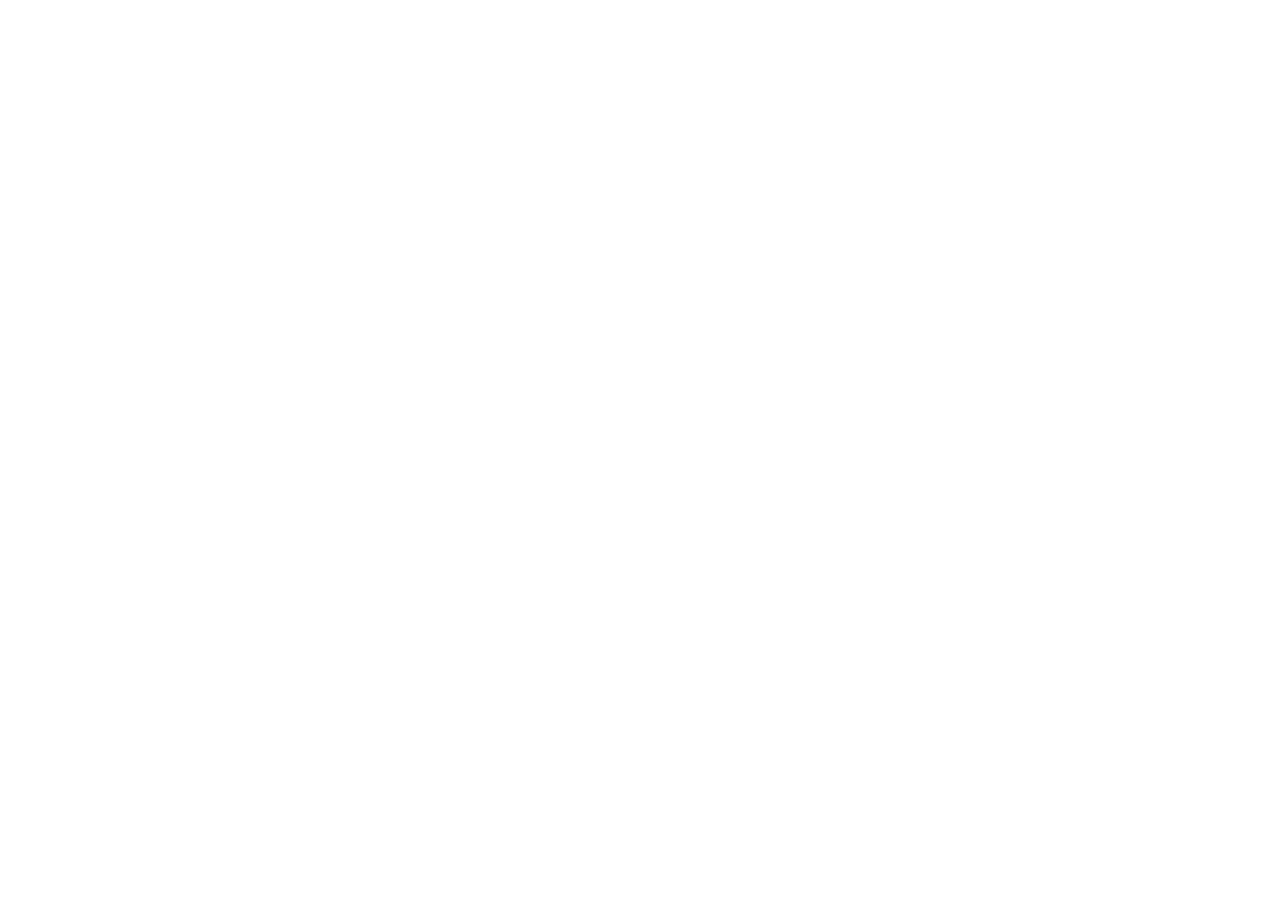
==== index.html @ 3b2b2cb2 "init: gallery init" ====
<!DOCTYPE html>
<html lang="en">
<head>
    <meta charset="UTF-8">
    <meta http-equiv="X-UA-Compatible" content="IE=edge">
    <meta name="viewport" content="width=device-width, initial-scale=1.0">
    <title>Gallery</title>
</head>
<body>
    
</body>
</html>
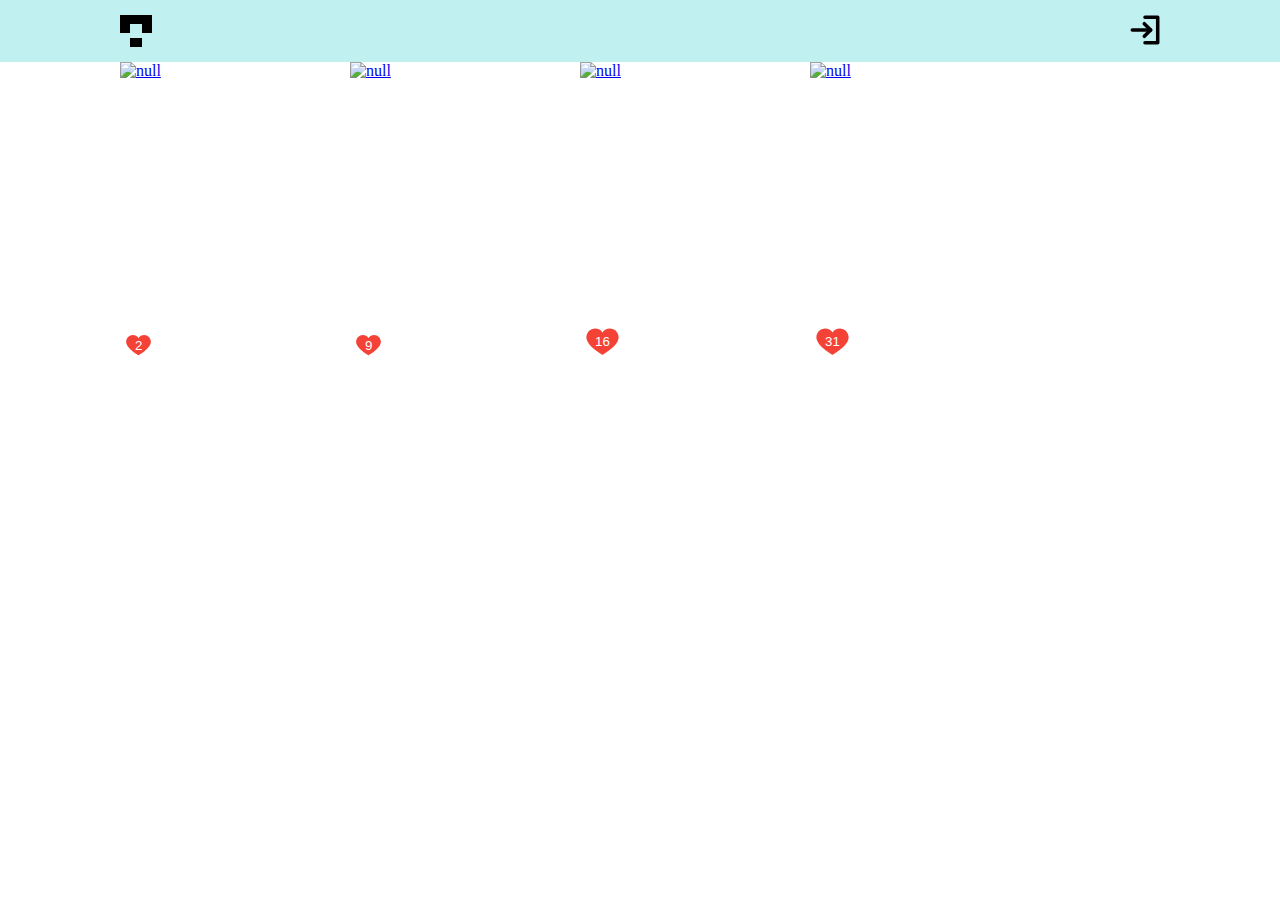
==== commit efa66f24: "feat: source code gallery" ====
--- a/index.html
+++ b/index.html
@@ -1,12 +1,58 @@
 <!DOCTYPE html>
 <html lang="en">
+
 <head>
-    <meta charset="UTF-8">
-    <meta http-equiv="X-UA-Compatible" content="IE=edge">
-    <meta name="viewport" content="width=device-width, initial-scale=1.0">
-    <title>Gallery</title>
+  <meta charset="UTF-8">
+  <meta http-equiv="X-UA-Compatible" content="IE=edge">
+  <meta name="viewport" content="width=device-width, initial-scale=1.0">
+  <title>Gallery</title>
+
+  <link rel="stylesheet" href="style/index.css">
 </head>
+
 <body>
-    
+  <header class="header">
+    <div class="container header__container">
+      <img class="header__logo" src="img/logo.svg" alt="Логотип галереи">
+      <button class="header__login-button"></button>
+    </div>
+  </header>
+  <main class="main">
+    <section class="gallery">
+      <div class="container gallery__wrapper">
+        <ul class="grid" style="display: flex; flex-wrap: wrap; align-items: flex-start; gap: 30px;">
+          <li class="card" style="min-height: 300px;"><a id="BZnPqlIl5pk" class="grid-item" href="page.html?photo=BZnPqlIl5pk"><img width="200" src="https://images.unsplash.com/photo-1654507666453-ec3e281b146c?crop=entropy&amp;cs=tinysrgb&amp;fit=max&amp;fm=jpg&amp;ixid=MnwzMDE0MzF8MHwxfGFsbHw4fHx8fHx8Mnx8MTY1NDUyMzcxMA&amp;ixlib=rb-1.2.1&amp;q=80&amp;w=400" alt="null">
+            <a class="card__author" href="#">
+              <img class="author__photo" src="https://images.unsplash.com/profile-1639410901867-5932bcc818ccimage?ixlib=rb-1.2.1&amp;crop=faces&amp;fit=crop&amp;w=32&amp;h=32" width="32" height="32" role="presentation" alt="I mainly do editorial shoots, but always with human elements. I believe that adding a human element to an art concept is the most organic way to represent our touch in the world." title="Chandri Anggara">
+            </a>
+            <button class="card__photo-like">2</button>
+            <a class="card__download" href="https://unsplash.com/photos/BZnPqlIl5pk/download?ixid=MnwzMDE0MzF8MHwxfGFsbHw4fHx8fHx8Mnx8MTY1NDUyMzcxMA" download="" target="_blank"></a>
+          </a></li>
+          <li class="card" style="min-height: 300px;"><a id="1Er6ZqGPhgw" class="grid-item" href="page.html?photo=1Er6ZqGPhgw"><img width="200" src="https://images.unsplash.com/photo-1654447398834-4168622aab14?crop=entropy&amp;cs=tinysrgb&amp;fit=max&amp;fm=jpg&amp;ixid=MnwzMDE0MzF8MHwxfGFsbHwyOHx8fHx8fDJ8fDE2NTQ1MjM3MTA&amp;ixlib=rb-1.2.1&amp;q=80&amp;w=400" alt="null">
+            <a class="card__author" href="#">
+              <img class="author__photo" src="https://images.unsplash.com/profile-1644757420917-27103c7ddfc1image?ixlib=rb-1.2.1&amp;crop=faces&amp;fit=crop&amp;w=32&amp;h=32" width="32" height="32" role="presentation" alt="null" title="Martin Błaszkiewicz">
+            </a>
+            <button class="card__photo-like">9</button>
+            <a class="card__download" href="https://unsplash.com/photos/1Er6ZqGPhgw/download?ixid=MnwzMDE0MzF8MHwxfGFsbHwyOHx8fHx8fDJ8fDE2NTQ1MjM3MTA" download="" target="_blank"></a>
+          </a></li>
+          <li class="card" style="min-height: 300px;"><a id="Pmq77M23eU8" class="grid-item" href="page.html?photo=Pmq77M23eU8"><img width="200" src="https://images.unsplash.com/photo-1654124803057-a07f6323a147?crop=entropy&amp;cs=tinysrgb&amp;fit=max&amp;fm=jpg&amp;ixid=MnwzMDE0MzF8MHwxfGFsbHw2Mnx8fHx8fDJ8fDE2NTQ1MjQyNDQ&amp;ixlib=rb-1.2.1&amp;q=80&amp;w=400" alt="null">
+            <a class="card__author" href="#">
+              <img class="author__photo" src="https://images.unsplash.com/profile-1622557902046-f9acff817916image?ixlib=rb-1.2.1&amp;crop=faces&amp;fit=crop&amp;w=32&amp;h=32" width="32" height="32" role="presentation" alt="saved by grace // UX Design Manager // hobby photographer" title="Kelly Sikkema">
+            </a>
+            <button class="card__photo-like">16</button>
+            <a class="card__download" href="https://unsplash.com/photos/Pmq77M23eU8/download?ixid=MnwzMDE0MzF8MHwxfGFsbHw2Mnx8fHx8fDJ8fDE2NTQ1MjQyNDQ" download="" target="_blank"></a>
+          </a></li>
+          <li class="card" style="min-height: 300px;"><a id="JIqH1ps4eK8" class="grid-item" href="page.html?photo=JIqH1ps4eK8"><img width="200" src="https://images.unsplash.com/photo-1654363137357-9d897b5a20d7?crop=entropy&amp;cs=tinysrgb&amp;fit=max&amp;fm=jpg&amp;ixid=MnwzMDE0MzF8MHwxfGFsbHwxMjN8fHx8fHwyfHwxNjU0NTI0MjYy&amp;ixlib=rb-1.2.1&amp;q=80&amp;w=400" alt="null">
+            <a class="card__author" href="#">
+              <img class="author__photo" src="https://images.unsplash.com/profile-1600184424687-de96bd61fa67image?ixlib=rb-1.2.1&amp;crop=faces&amp;fit=crop&amp;w=32&amp;h=32" width="32" height="32" role="presentation" alt="Always looking for the next adventure to capture the next shot. Seize the day. Sony A7 IV . There are more images behind my Unplash, for commercial projects please contact me.  John 3:16" title="Jonny Gios">
+            </a>
+            <button class="card__photo-like">31</button>
+            <a class="card__download" href="https://unsplash.com/photos/JIqH1ps4eK8/download?ixid=MnwzMDE0MzF8MHwxfGFsbHwxMjN8fHx8fHwyfHwxNjU0NTI0MjYy" download="" target="_blank"></a>
+          </a></li>
+        </ul>
+      </div>
+    </section>
+  </main>
 </body>
+
 </html>--- a/style/index.css
+++ b/style/index.css
@@ -0,0 +1,202 @@
+html {
+  box-sizing: border-box;
+}
+
+*,
+*:after,
+*:before {
+  box-sizing: inherit;
+}
+
+img {
+  max-width: 100%;
+  height: auto;
+  display: block;
+}
+
+ul {
+  list-style: none;
+  margin: 0;
+  padding: 0;
+}
+
+body {
+  margin: 0;
+}
+
+.container {
+  max-width: 1100px;
+  padding: 0 30px;
+  margin: 0 auto;
+}
+
+.header {
+  position: fixed;
+  top: 0;
+  left: 0;
+  width: 100%;
+  padding-top: 15px;
+  padding-bottom: 15px;
+  background-color: #c0f0f0;
+  z-index: 10;
+}
+
+.header__container {
+  display: flex;
+  justify-content: space-between;
+}
+
+.header__login-button {
+  display: block;
+  padding: 0;
+  border: none;
+  cursor: pointer;
+  background-color: transparent;
+  background-image: url('../img/login.svg');
+  background-position: center;
+  background-size: contain;
+  width: 30px;
+  height: 30px;
+}
+
+.header__login-img {
+  display: block;
+}
+
+.main {
+  padding-top: 62px;
+}
+
+.grid {
+  margin: 0 auto;
+}
+
+.card {
+  position: relative;
+  margin-bottom: 10px;
+}
+
+.card__author {
+  position: absolute;
+  display: block;
+  top: 5px;
+  left: 5px;
+  opacity: 0;
+  transition: opacity 0.3s ease-in-out;
+  border-radius: 50%;
+  overflow: hidden;
+}
+
+.card__download {
+  position: absolute;
+  right: 5px;
+  bottom: 5px;
+  opacity: 0;
+  transition: opacity 0.3s ease-in-out;
+
+  border-radius: 50%;
+}
+
+.card__download,
+.photo__download {
+  background-color: rgba(0, 0, 0, 0.3);
+  background-image: url('../img/download.svg');
+  background-size: 20px;
+  background-position: center;
+  background-repeat: no-repeat;
+  display: block;
+  width: 30px;
+  height: 30px;
+}
+
+.card:hover .card__author,
+.card:hover .card__download {
+  opacity: 1;
+}
+
+.photo {
+  padding-top: 50px;
+  padding-bottom: 50px;
+}
+
+.photo__wrapper {
+  width: max-content;
+  display: grid;
+  max-width: 100%;
+  grid-template-areas:
+    'photo photo'
+    'author controls';
+  grid-template-columns: 1fr 1fr;
+  gap: 20px;
+}
+
+.photo__author {
+  display: flex;
+  gap: 15px;
+}
+
+.photo__picture {
+  justify-self: center;
+  grid-area: photo;
+}
+
+.photo__author {
+  grid-area: author;
+}
+
+.photo__control {
+  grid-area: controls;
+  display: flex;
+  align-items: flex-start;
+  justify-content: end;
+  gap: 15px;
+}
+
+.card__photo-like_user {
+
+}
+
+.card__photo-like {
+  position: absolute;
+  left: 5px;
+  bottom: 5px;
+background-color: transparent;
+  background-image: url('../img/like.svg');
+  background-size: contain;
+  background-position: center;
+  background-repeat: no-repeat;
+  display: block;
+  aspect-ratio: 1/1;
+  border: none;
+  color: #fff;
+  line-height: 1;
+  padding: 5px 10px 0;
+}
+
+.photo__like {
+  background-color: transparent;
+  background-image: url('../img/like.svg');
+  background-size: 20px;
+  background-position: left 3px center;
+  background-repeat: no-repeat;
+  display: block;
+  height: 30px;
+  cursor: pointer;
+  padding-left: 30px;
+  border: 1px solid #ccc
+}
+
+.photo__like_o {
+  background-image: url('../img/o-like.svg');
+}
+
+@media (max-width: 480px) {
+  .photo__wrapper {
+   
+    grid-template-columns: 1fr;
+    grid-template-areas:
+      'photo'
+      'controls'
+      'author';
+  }
+}
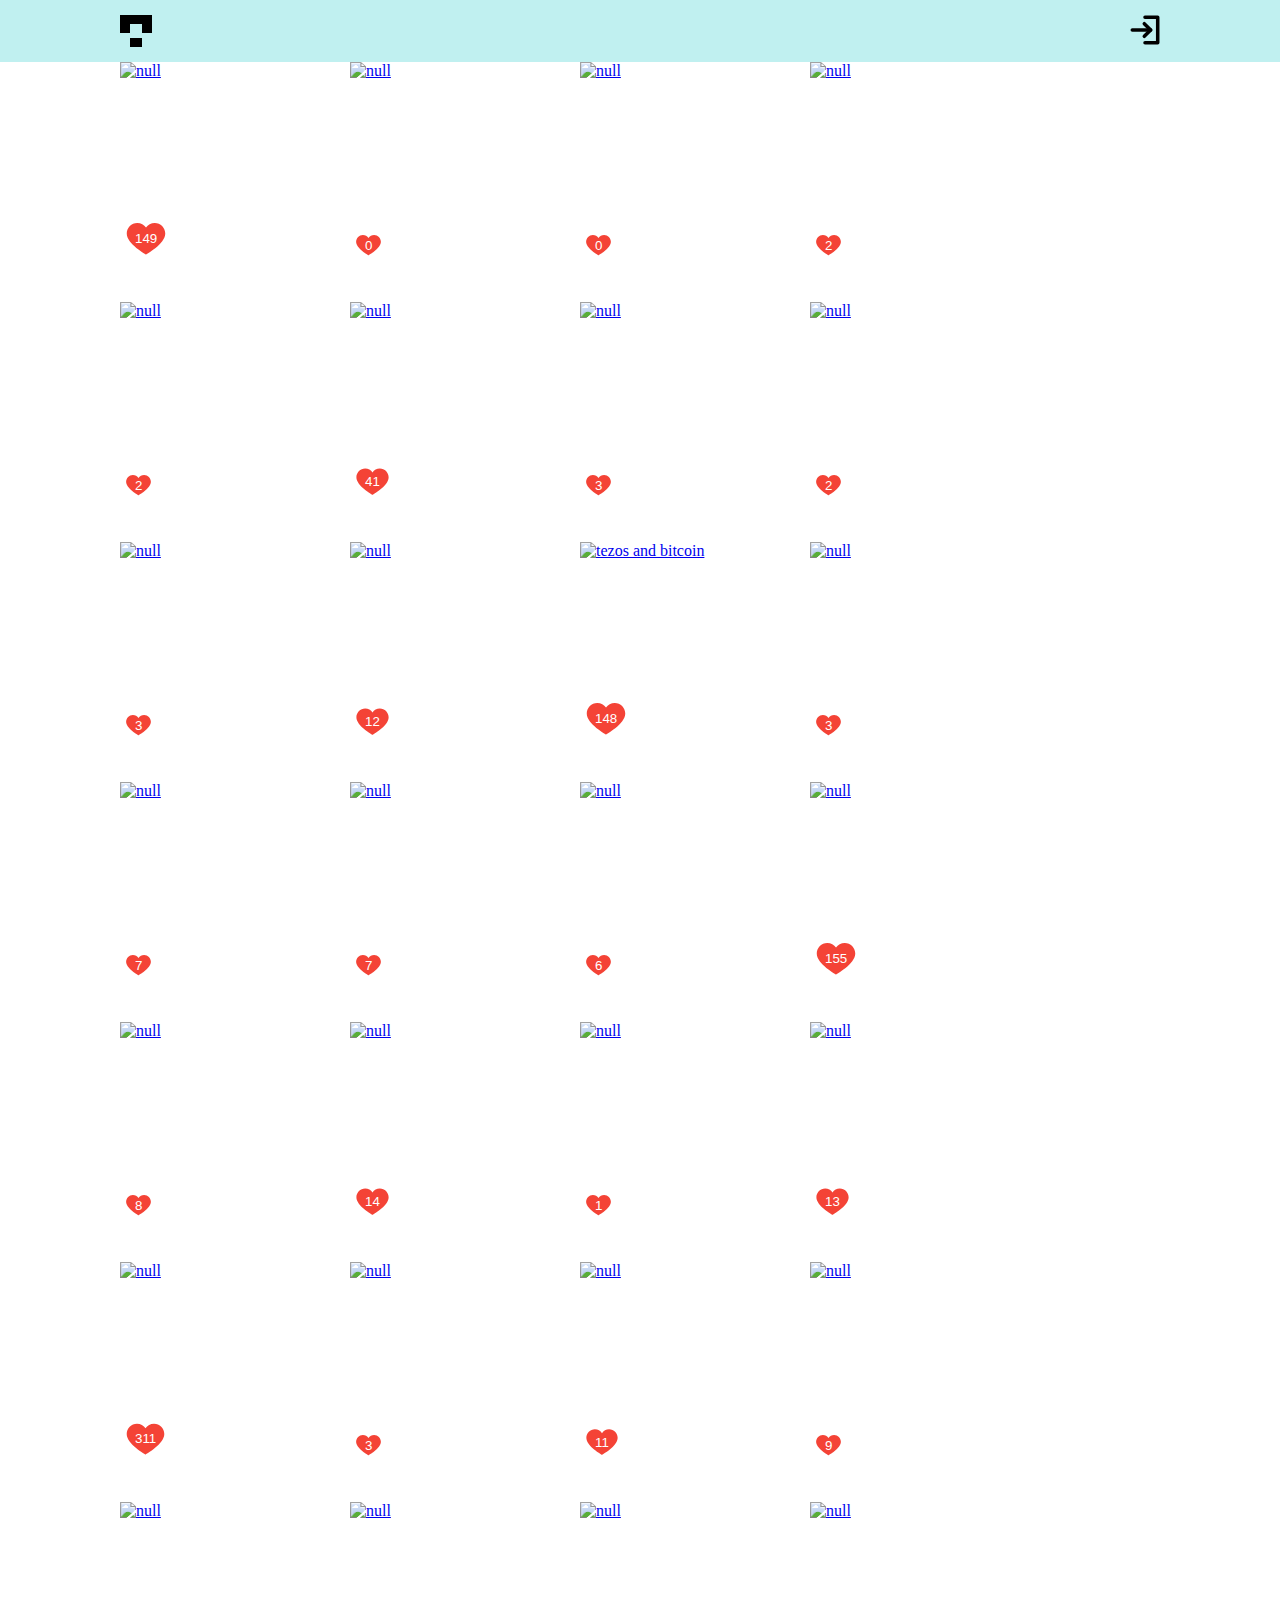
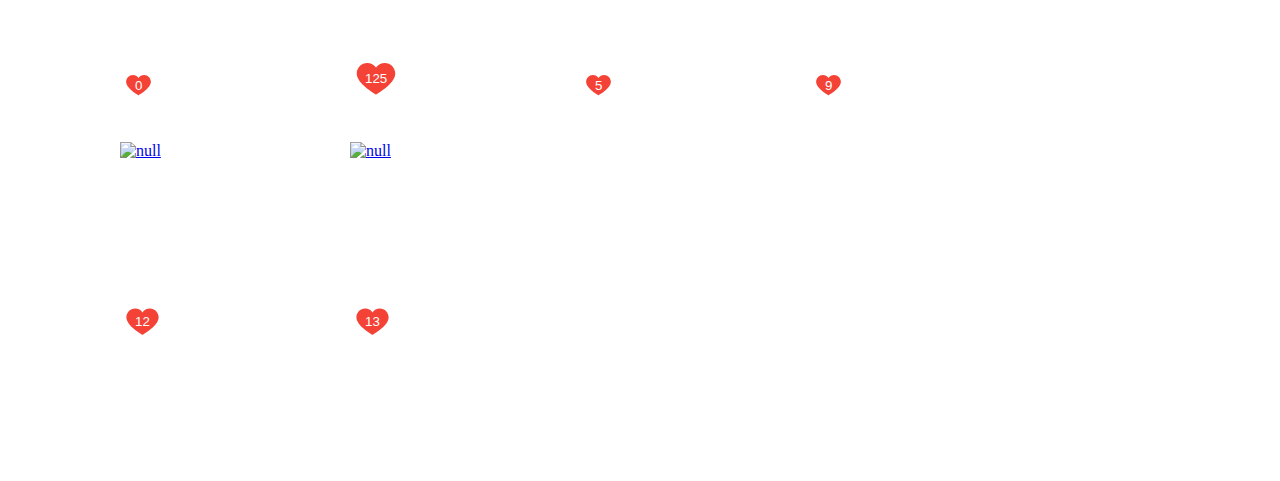
==== commit 2d6765db: "create: createCardPhoto, createElementMagic, getData, renderGallery, script.js" ====
--- a/index.html
+++ b/index.html
@@ -6,8 +6,9 @@
   <meta http-equiv="X-UA-Compatible" content="IE=edge">
   <meta name="viewport" content="width=device-width, initial-scale=1.0">
   <title>Gallery</title>
-
+ 
   <link rel="stylesheet" href="style/index.css">
+  <script src="js/script.js" type="module"></script>
 </head>
 
 <body>
@@ -21,34 +22,6 @@
     <section class="gallery">
       <div class="container gallery__wrapper">
         <ul class="grid" style="display: flex; flex-wrap: wrap; align-items: flex-start; gap: 30px;">
-          <li class="card" style="min-height: 300px;"><a id="BZnPqlIl5pk" class="grid-item" href="page.html?photo=BZnPqlIl5pk"><img width="200" src="https://images.unsplash.com/photo-1654507666453-ec3e281b146c?crop=entropy&amp;cs=tinysrgb&amp;fit=max&amp;fm=jpg&amp;ixid=MnwzMDE0MzF8MHwxfGFsbHw4fHx8fHx8Mnx8MTY1NDUyMzcxMA&amp;ixlib=rb-1.2.1&amp;q=80&amp;w=400" alt="null">
-            <a class="card__author" href="#">
-              <img class="author__photo" src="https://images.unsplash.com/profile-1639410901867-5932bcc818ccimage?ixlib=rb-1.2.1&amp;crop=faces&amp;fit=crop&amp;w=32&amp;h=32" width="32" height="32" role="presentation" alt="I mainly do editorial shoots, but always with human elements. I believe that adding a human element to an art concept is the most organic way to represent our touch in the world." title="Chandri Anggara">
-            </a>
-            <button class="card__photo-like">2</button>
-            <a class="card__download" href="https://unsplash.com/photos/BZnPqlIl5pk/download?ixid=MnwzMDE0MzF8MHwxfGFsbHw4fHx8fHx8Mnx8MTY1NDUyMzcxMA" download="" target="_blank"></a>
-          </a></li>
-          <li class="card" style="min-height: 300px;"><a id="1Er6ZqGPhgw" class="grid-item" href="page.html?photo=1Er6ZqGPhgw"><img width="200" src="https://images.unsplash.com/photo-1654447398834-4168622aab14?crop=entropy&amp;cs=tinysrgb&amp;fit=max&amp;fm=jpg&amp;ixid=MnwzMDE0MzF8MHwxfGFsbHwyOHx8fHx8fDJ8fDE2NTQ1MjM3MTA&amp;ixlib=rb-1.2.1&amp;q=80&amp;w=400" alt="null">
-            <a class="card__author" href="#">
-              <img class="author__photo" src="https://images.unsplash.com/profile-1644757420917-27103c7ddfc1image?ixlib=rb-1.2.1&amp;crop=faces&amp;fit=crop&amp;w=32&amp;h=32" width="32" height="32" role="presentation" alt="null" title="Martin Błaszkiewicz">
-            </a>
-            <button class="card__photo-like">9</button>
-            <a class="card__download" href="https://unsplash.com/photos/1Er6ZqGPhgw/download?ixid=MnwzMDE0MzF8MHwxfGFsbHwyOHx8fHx8fDJ8fDE2NTQ1MjM3MTA" download="" target="_blank"></a>
-          </a></li>
-          <li class="card" style="min-height: 300px;"><a id="Pmq77M23eU8" class="grid-item" href="page.html?photo=Pmq77M23eU8"><img width="200" src="https://images.unsplash.com/photo-1654124803057-a07f6323a147?crop=entropy&amp;cs=tinysrgb&amp;fit=max&amp;fm=jpg&amp;ixid=MnwzMDE0MzF8MHwxfGFsbHw2Mnx8fHx8fDJ8fDE2NTQ1MjQyNDQ&amp;ixlib=rb-1.2.1&amp;q=80&amp;w=400" alt="null">
-            <a class="card__author" href="#">
-              <img class="author__photo" src="https://images.unsplash.com/profile-1622557902046-f9acff817916image?ixlib=rb-1.2.1&amp;crop=faces&amp;fit=crop&amp;w=32&amp;h=32" width="32" height="32" role="presentation" alt="saved by grace // UX Design Manager // hobby photographer" title="Kelly Sikkema">
-            </a>
-            <button class="card__photo-like">16</button>
-            <a class="card__download" href="https://unsplash.com/photos/Pmq77M23eU8/download?ixid=MnwzMDE0MzF8MHwxfGFsbHw2Mnx8fHx8fDJ8fDE2NTQ1MjQyNDQ" download="" target="_blank"></a>
-          </a></li>
-          <li class="card" style="min-height: 300px;"><a id="JIqH1ps4eK8" class="grid-item" href="page.html?photo=JIqH1ps4eK8"><img width="200" src="https://images.unsplash.com/photo-1654363137357-9d897b5a20d7?crop=entropy&amp;cs=tinysrgb&amp;fit=max&amp;fm=jpg&amp;ixid=MnwzMDE0MzF8MHwxfGFsbHwxMjN8fHx8fHwyfHwxNjU0NTI0MjYy&amp;ixlib=rb-1.2.1&amp;q=80&amp;w=400" alt="null">
-            <a class="card__author" href="#">
-              <img class="author__photo" src="https://images.unsplash.com/profile-1600184424687-de96bd61fa67image?ixlib=rb-1.2.1&amp;crop=faces&amp;fit=crop&amp;w=32&amp;h=32" width="32" height="32" role="presentation" alt="Always looking for the next adventure to capture the next shot. Seize the day. Sony A7 IV . There are more images behind my Unplash, for commercial projects please contact me.  John 3:16" title="Jonny Gios">
-            </a>
-            <button class="card__photo-like">31</button>
-            <a class="card__download" href="https://unsplash.com/photos/JIqH1ps4eK8/download?ixid=MnwzMDE0MzF8MHwxfGFsbHwxMjN8fHx8fHwyfHwxNjU0NTI0MjYy" download="" target="_blank"></a>
-          </a></li>
         </ul>
       </div>
     </section>
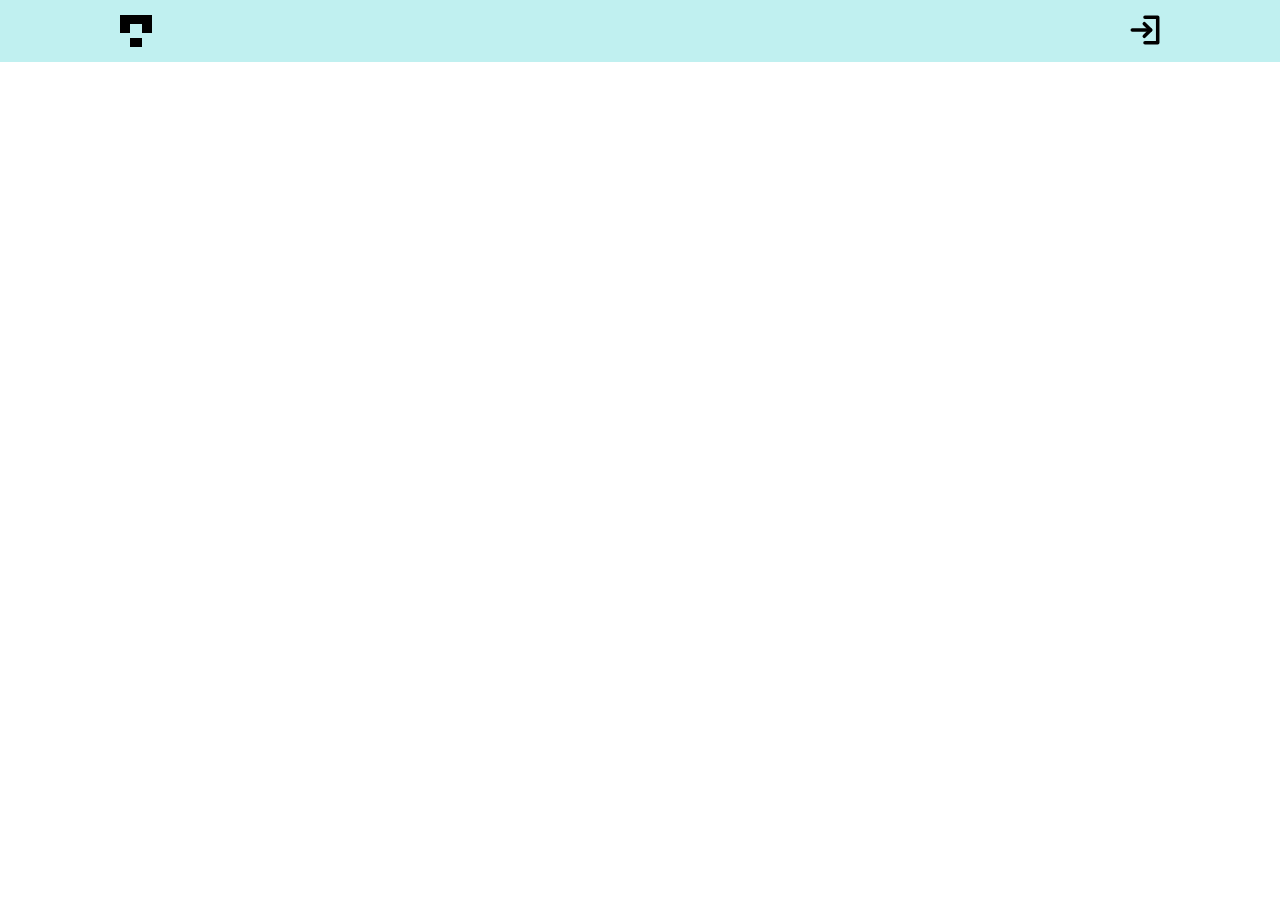
==== commit 5b1926b1: "create: loadingImg() with masonry library" ====
--- a/index.html
+++ b/index.html
@@ -8,6 +8,7 @@
   <title>Gallery</title>
  
   <link rel="stylesheet" href="style/index.css">
+  <script src="js/masonry.pkgd.min.js" defer></script>
   <script src="js/script.js" type="module"></script>
 </head>
 
@@ -20,10 +21,7 @@
   </header>
   <main class="main">
     <section class="gallery">
-      <div class="container gallery__wrapper">
-        <ul class="grid" style="display: flex; flex-wrap: wrap; align-items: flex-start; gap: 30px;">
-        </ul>
-      </div>
+      <div class="container gallery__wrapper"></div>
     </section>
   </main>
 </body>
--- a/style/index.css
+++ b/style/index.css
@@ -23,7 +23,13 @@
 body {
   margin: 0;
 }
-
+.grid__upgrade {
+  display: flex; 
+  flex-wrap: wrap; 
+  align-items: 
+  flex-start; 
+  gap: 30px;
+}
 .container {
   max-width: 1100px;
   padding: 0 30px;
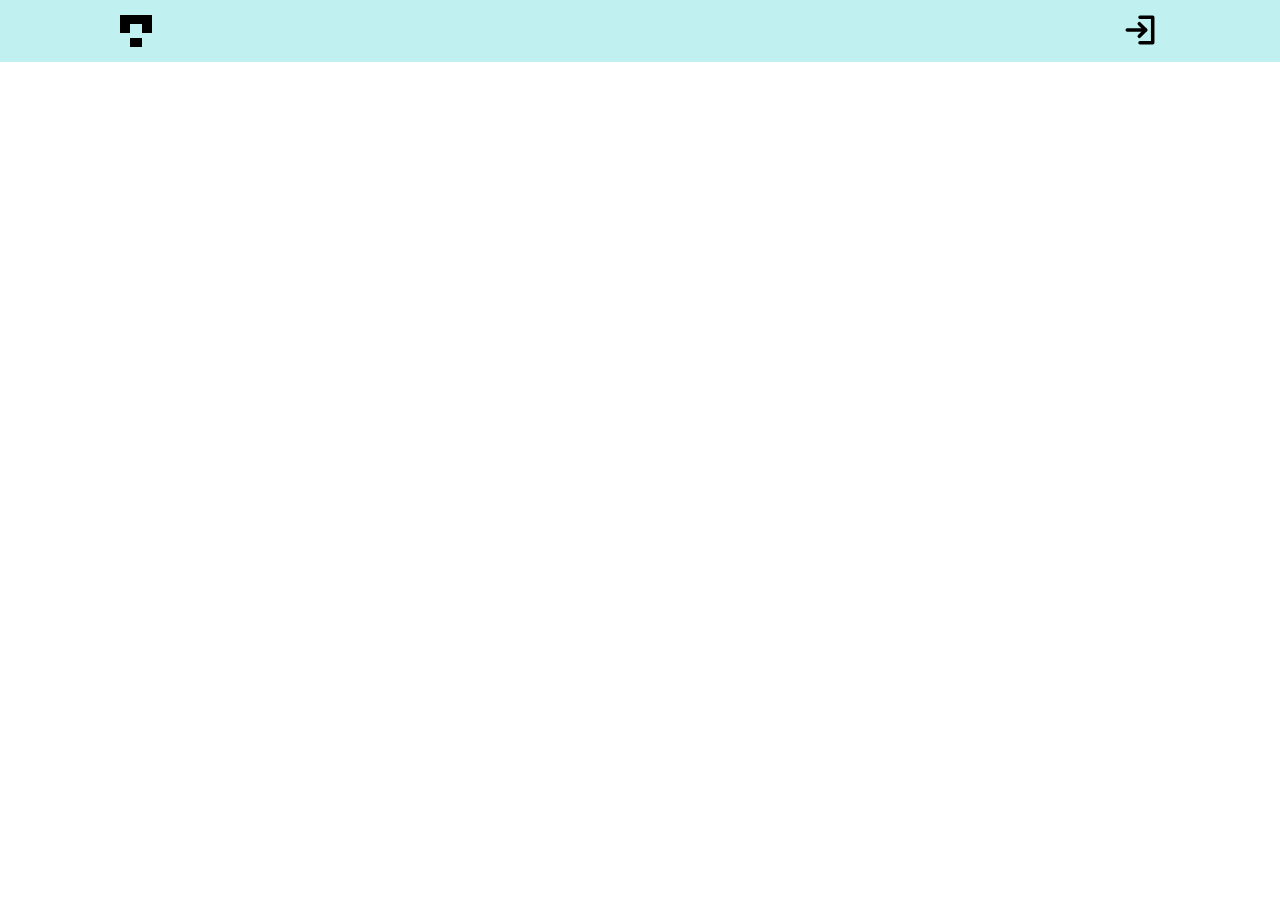
==== commit ddb08378: "create: signIn, getUserData" ====
--- a/index.html
+++ b/index.html
@@ -6,7 +6,7 @@
   <meta http-equiv="X-UA-Compatible" content="IE=edge">
   <meta name="viewport" content="width=device-width, initial-scale=1.0">
   <title>Gallery</title>
- 
+  <link rel="icon" type="image/png" sizes="16X16" href="img/gallery.png">
   <link rel="stylesheet" href="style/index.css">
   <script src="js/masonry.pkgd.min.js" defer></script>
   <script src="js/script.js" type="module"></script>
--- a/style/index.css
+++ b/style/index.css
@@ -59,9 +59,10 @@
   cursor: pointer;
   background-color: transparent;
   background-image: url('../img/login.svg');
-  background-position: center;
+  background-position: left;
+  background-repeat: no-repeat;
   background-size: contain;
-  width: 30px;
+  padding-left: 35px;
   height: 30px;
 }
 
